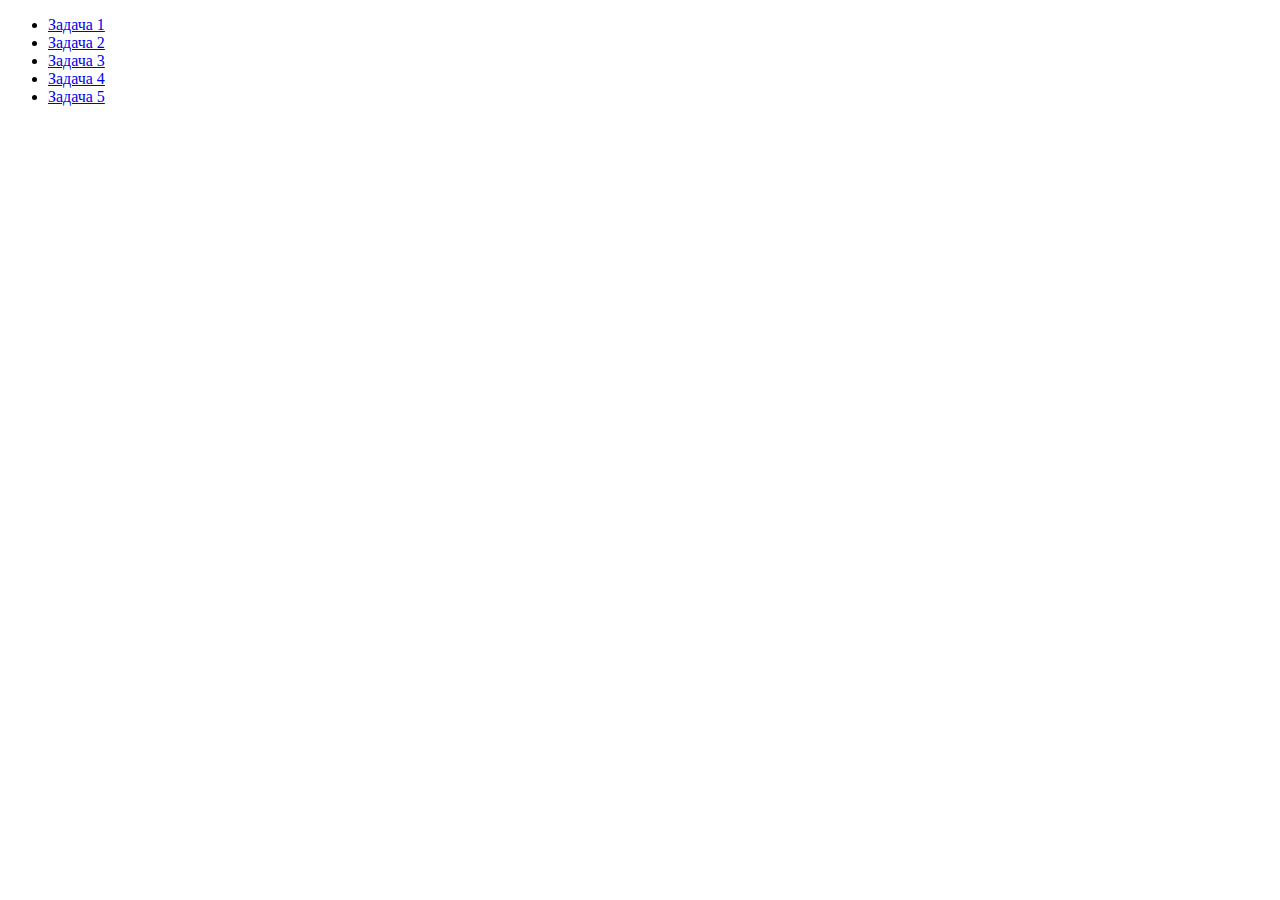
==== index.html @ 45215058 "task1" ====
<!DOCTYPE html>
<html lang="en">
<head>
    <meta charset="UTF-8">
    <title>JS-Start</title>
   
    <!-- <link rel="stylesheet" href="style.css"> -->

</head>
<body>
<ul>
  <li>
    <a href="task1/index.html">Задача 1</a>
  </li>
  <li>
    <a href="task2/index.html">Задача 2</a>
  </li>
  <li>
    <a href="task3/index.html">Задача 3</a>
  </li>
  <li>
    <a href="task4/index.html">Задача 4</a>
  </li>
  <li>
    <a href="task5/index.html">Задача 5</a>
  </li>
</ul>
</body>
</html>
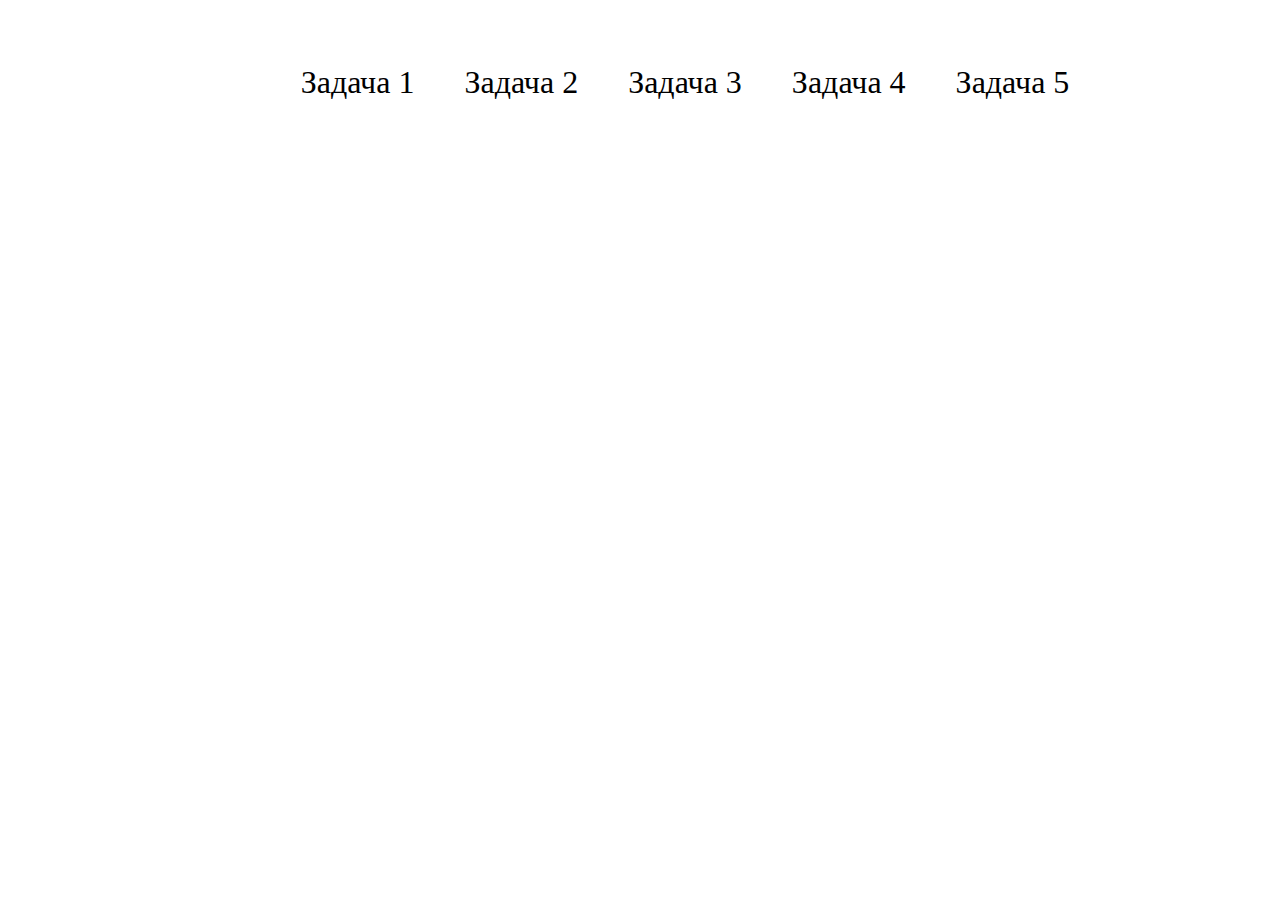
==== commit 1cebe20f: "general_style" ====
--- a/index.html
+++ b/index.html
@@ -4,7 +4,7 @@
     <meta charset="UTF-8">
     <title>JS-Start</title>
    
-    <!-- <link rel="stylesheet" href="style.css"> -->
+    <link rel="stylesheet" href="style.css">
 
 </head>
 <body>
--- a/style.css
+++ b/style.css
@@ -0,0 +1,25 @@
+ul {
+display: flex;
+text-decoration: none;
+justify-content: center;
+list-style-type: none;
+}
+
+body {
+margin-top: 4em;
+background: url('https://cdn.pixabay.com/photo/2017/02/15/18/44/mountains-2069531_1280.jpg');
+background-size: cover;
+background-repeat: no-repeat;
+}
+
+a {
+    color: black;
+    margin-left: 50px;
+    font-size: 2rem;
+    text-decoration: none;
+    
+}
+
+a:hover {
+    text-decoration: underline;
+}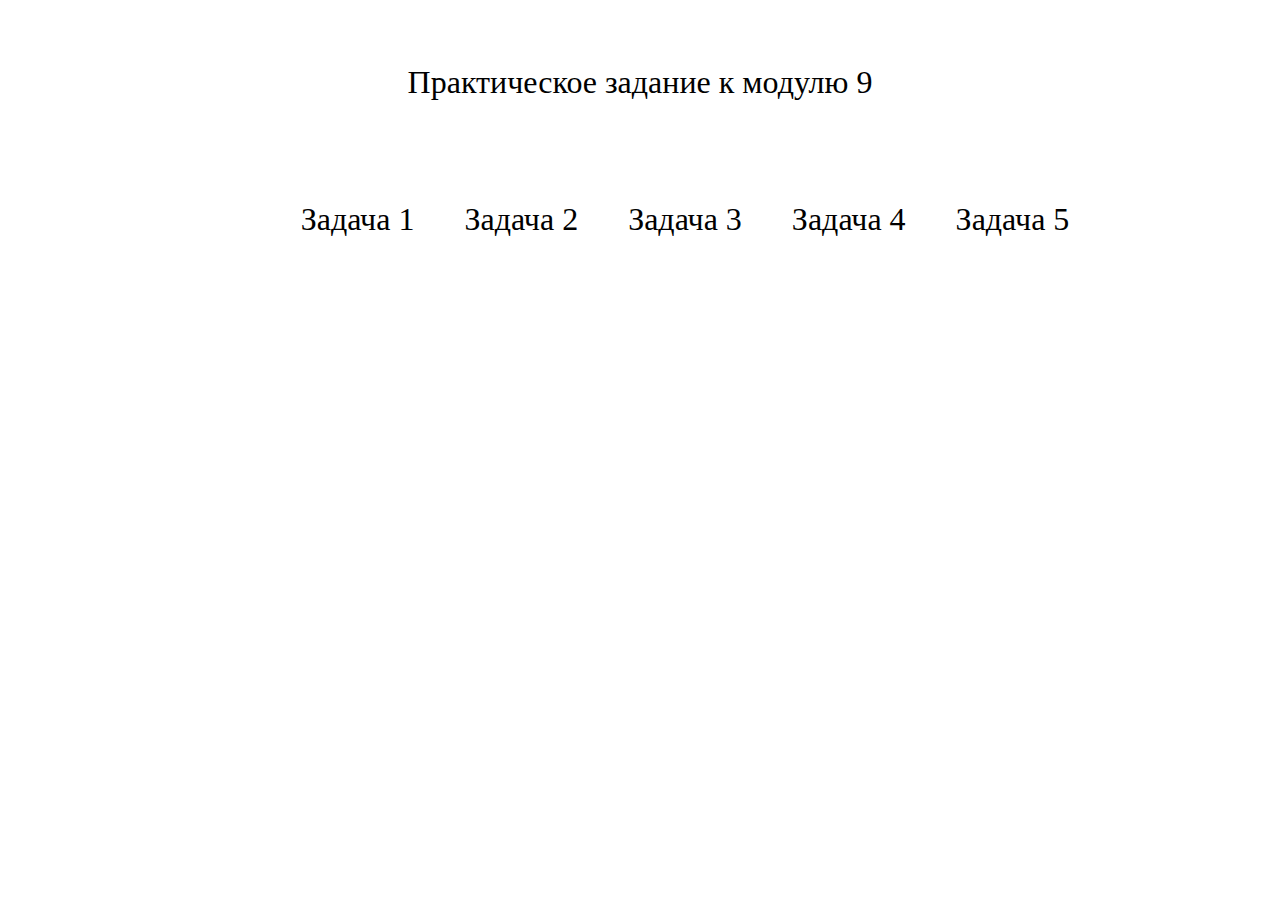
==== commit 17466903: "more_styles" ====
--- a/index.html
+++ b/index.html
@@ -8,6 +8,8 @@
 
 </head>
 <body>
+ 
+<header>Практическое задание к модулю 9</header>
 <ul>
   <li>
     <a href="task1/index.html">Задача 1</a>
@@ -26,4 +28,7 @@
   </li>
 </ul>
 </body>
+
+
+
 </html>--- a/style.css
+++ b/style.css
@@ -1,3 +1,11 @@
+header {
+justify-content: center;
+display: flex;
+font-size: 2rem;
+margin-bottom: 100px;
+}
+
+
 ul {
 display: flex;
 text-decoration: none;
@@ -5,21 +13,24 @@
 list-style-type: none;
 }
 
+
+
 body {
 margin-top: 4em;
-background: url('https://cdn.pixabay.com/photo/2017/02/15/18/44/mountains-2069531_1280.jpg');
-background-size: cover;
-background-repeat: no-repeat;
 }
+
+
 
 a {
     color: black;
     margin-left: 50px;
     font-size: 2rem;
-    text-decoration: none;
-    
+    text-decoration: none;  
 }
+
+
 
 a:hover {
     text-decoration: underline;
-}+}
+
